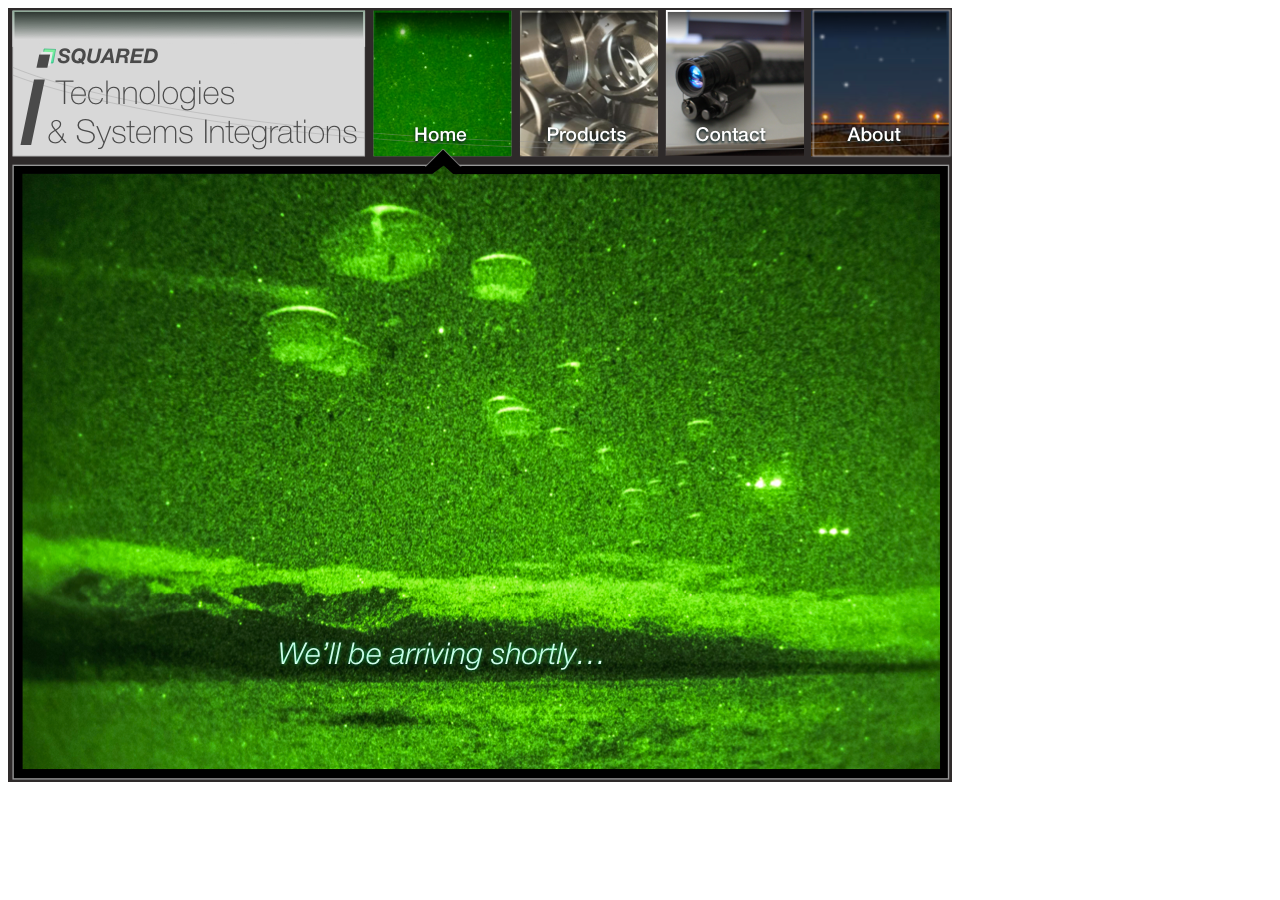
==== i2/index.html @ a581d5c9 "Moved" ====
<html>
<head>
	<meta charset="utf-8" />
	<meta name="viewport" content="initial-scale=1" />
	<meta http-equiv="X-UA-Compatible" content="IE=edge,chrome=1" />

	<title>What is he building in there?</title>

	<link rel="stylesheet" href=“isquared.css" />
	<link rel="icon" 
      type="image/png" 
      href="lilgears.png">
</head>

<body>

	<div id="container">
		<div id="logo">
			<img src="gears.png" alt=“iSquared Technologies” />
		</div>
	</div>

</body>
</html>
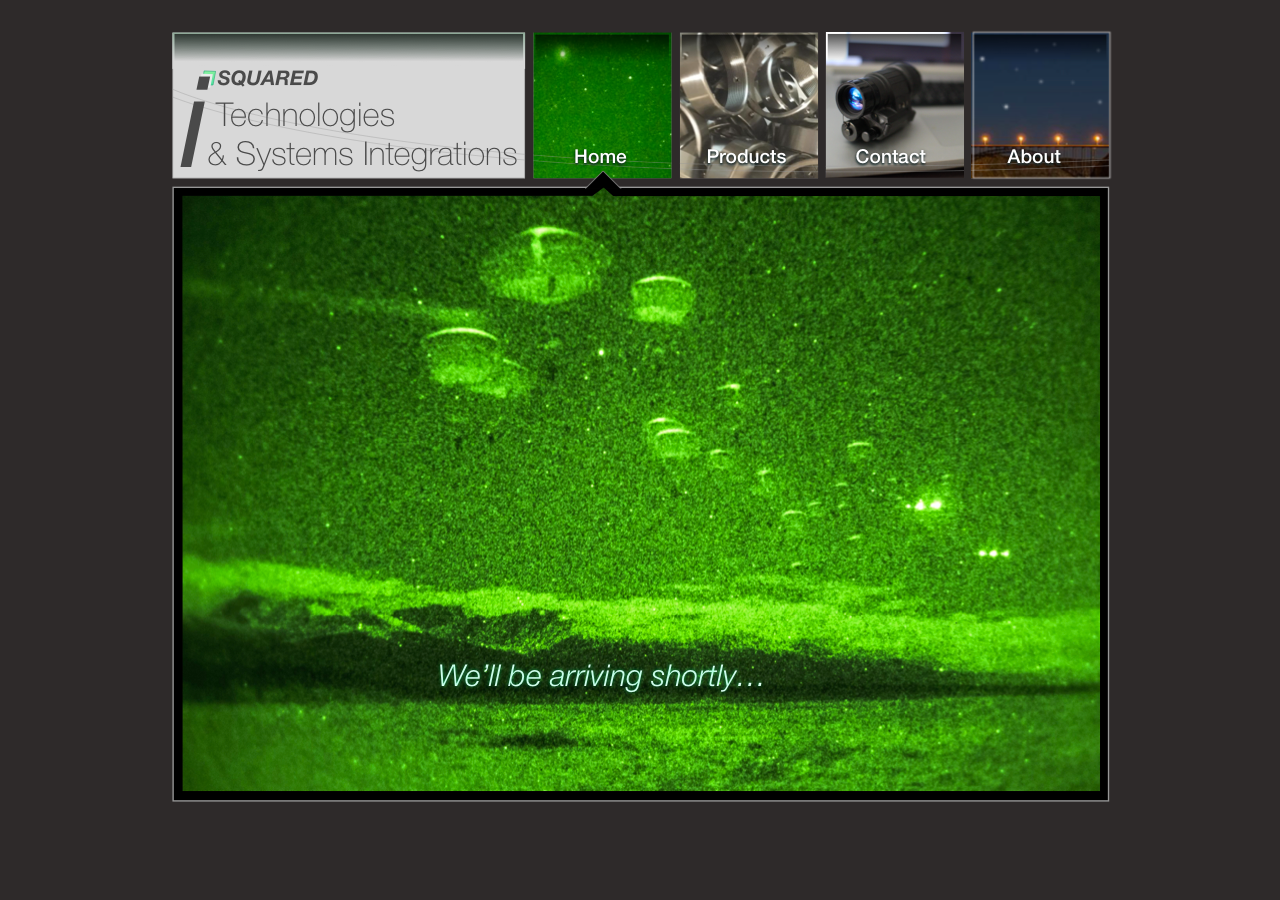
==== commit b0c6b30e: "2" ====
--- a/i2/index.html
+++ b/i2/index.html
@@ -6,7 +6,8 @@
 
 	<title>What is he building in there?</title>
 
-	<link rel="stylesheet" href=“isquared.css" />
+	<link rel="stylesheet" type="text/css" href="i2.css">
+	
 	<link rel="icon" 
       type="image/png" 
       href="lilgears.png">
--- a/i2/i2.css
+++ b/i2/i2.css
@@ -0,0 +1,19 @@
+body {
+	background: #2E2A2A;
+}
+
+
+div#logo {
+margin-left:auto;
+margin-right:auto;
+margin-top:30px;
+width:944px;
+height:774px;
+}
+
+div#container {
+margin-left:auto;
+margin-right:auto;
+width:100%;
+height 100%;
+}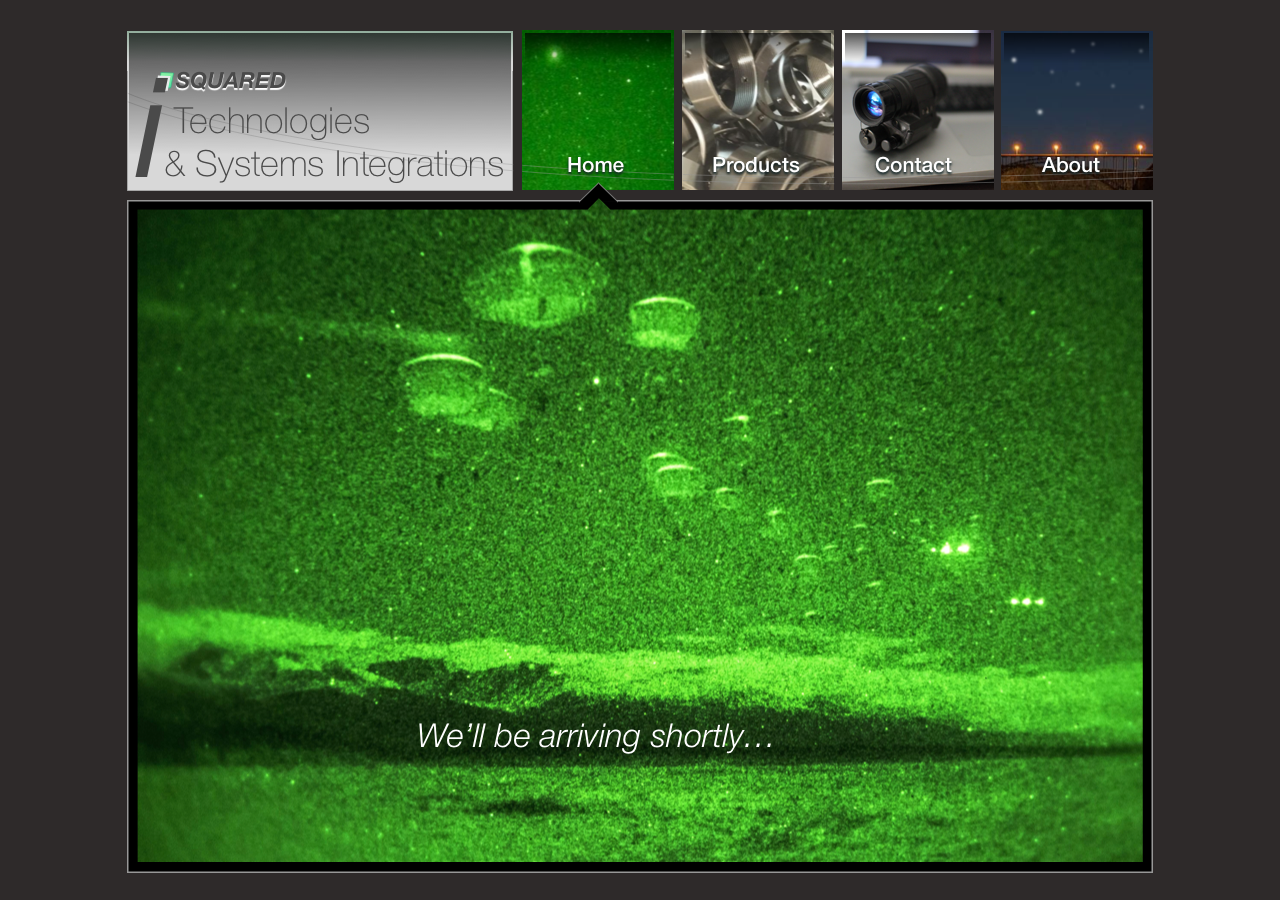
==== commit 17fb8e9f: "much better" ====
--- a/i2/index.html
+++ b/i2/index.html
@@ -17,7 +17,7 @@
 
 	<div id="container">
 		<div id="logo">
-			<img src="gears.png" alt=“iSquared Technologies” />
+			<img src="scape.png" alt=“iSquared Technologies” />
 		</div>
 	</div>
 
--- a/i2/i2.css
+++ b/i2/i2.css
@@ -7,8 +7,8 @@
 margin-left:auto;
 margin-right:auto;
 margin-top:30px;
-width:944px;
-height:774px;
+width:1026px;
+height:843px;
 }
 
 div#container {
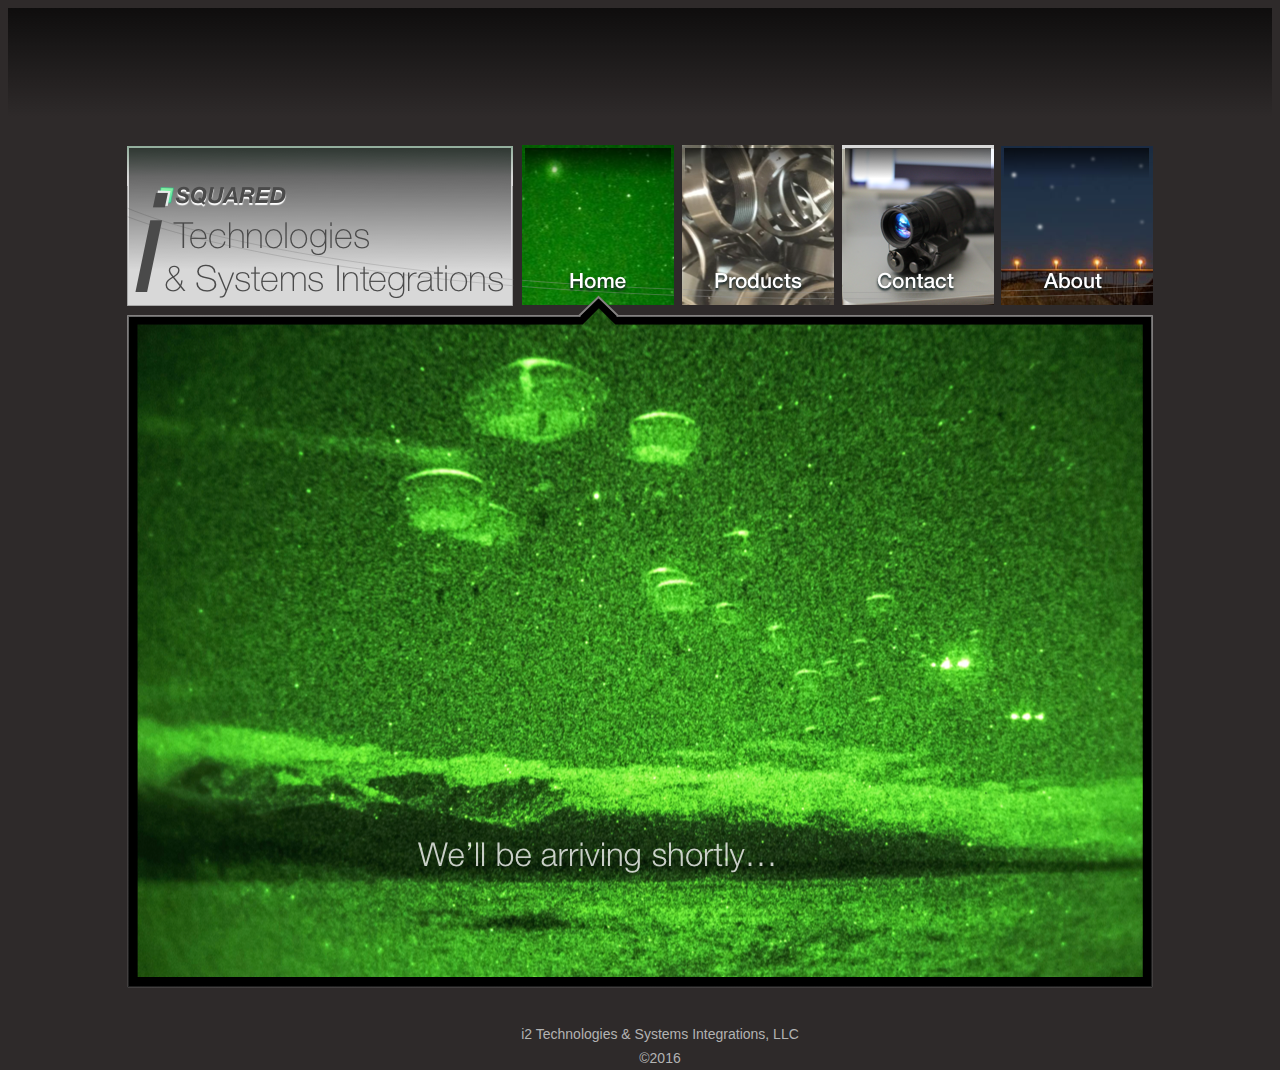
==== commit 5dc71d42: "First draft" ====
--- a/i2/index.html
+++ b/i2/index.html
@@ -16,9 +16,20 @@
 <body>
 
 	<div id="container">
-		<div id="logo">
+		<div id="intro"></div>
+		<div id="box">
 			<img src="scape.png" alt=“iSquared Technologies” />
 		</div>
+	<div id="footer">
+		<ul>
+			<li>
+				i2 Technologies & Systems Integrations, LLC
+			</li>
+			<li>
+				©2016
+			</li>
+		</ul>
+	</div>
 	</div>
 
 </body>
--- a/i2/i2.css
+++ b/i2/i2.css
@@ -3,17 +3,49 @@
 }
 
 
-div#logo {
-margin-left:auto;
-margin-right:auto;
-margin-top:30px;
-width:1026px;
-height:843px;
+div#container {
+	margin:0px;
+	width: 100%;
+	height: 100%;
+
 }
 
-div#container {
-margin-left:auto;
-margin-right:auto;
-width:100%;
-height 100%;
+div#intro {
+	
+	width:100%;
+	height:137px;
+	background-image: url('shadow.png');
+    background-repeat: repeat-x;
+}
+
+div#box {
+	padding:none;
+	margin-left:auto;
+	margin-right:auto;
+	margin-top:0px;
+	margin-bottom:0px;
+	width:1026px;
+	height:843px;
+}
+
+div#footer{
+	font-family: "Helvetica", Arial;
+	color:#b3b3b3;
+	font-size:14px;
+	text-align:center;
+	padding-top:20px;
+	border:10px;
+	width:410px;
+	margin-top:0px;
+	height:40px;
+	margin-left:auto;
+	margin-right:auto;
+}
+
+ul {
+	list-style-type:none;
+}
+
+li {
+	padding:4px;
 }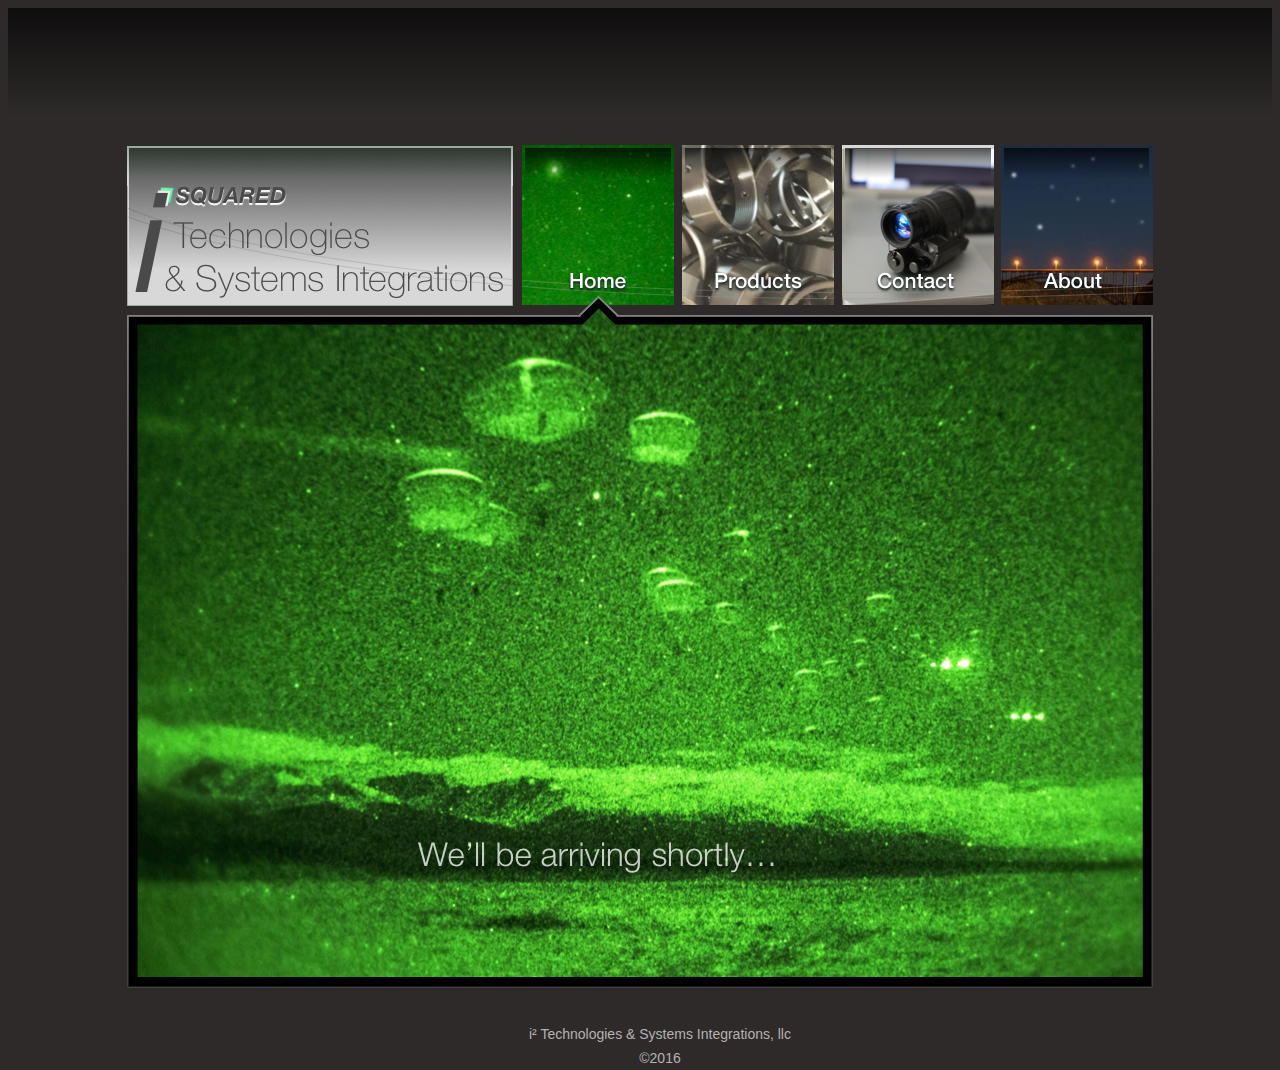
==== commit d64c8e54: "launch" ====
--- a/i2/index.html
+++ b/i2/index.html
@@ -4,7 +4,7 @@
 	<meta name="viewport" content="initial-scale=1" />
 	<meta http-equiv="X-UA-Compatible" content="IE=edge,chrome=1" />
 
-	<title>What is he building in there?</title>
+	<title>i² Technologies</title>
 
 	<link rel="stylesheet" type="text/css" href="i2.css">
 	
@@ -23,7 +23,7 @@
 	<div id="footer">
 		<ul>
 			<li>
-				i2 Technologies & Systems Integrations, LLC
+				i² Technologies & Systems Integrations, llc
 			</li>
 			<li>
 				©2016
